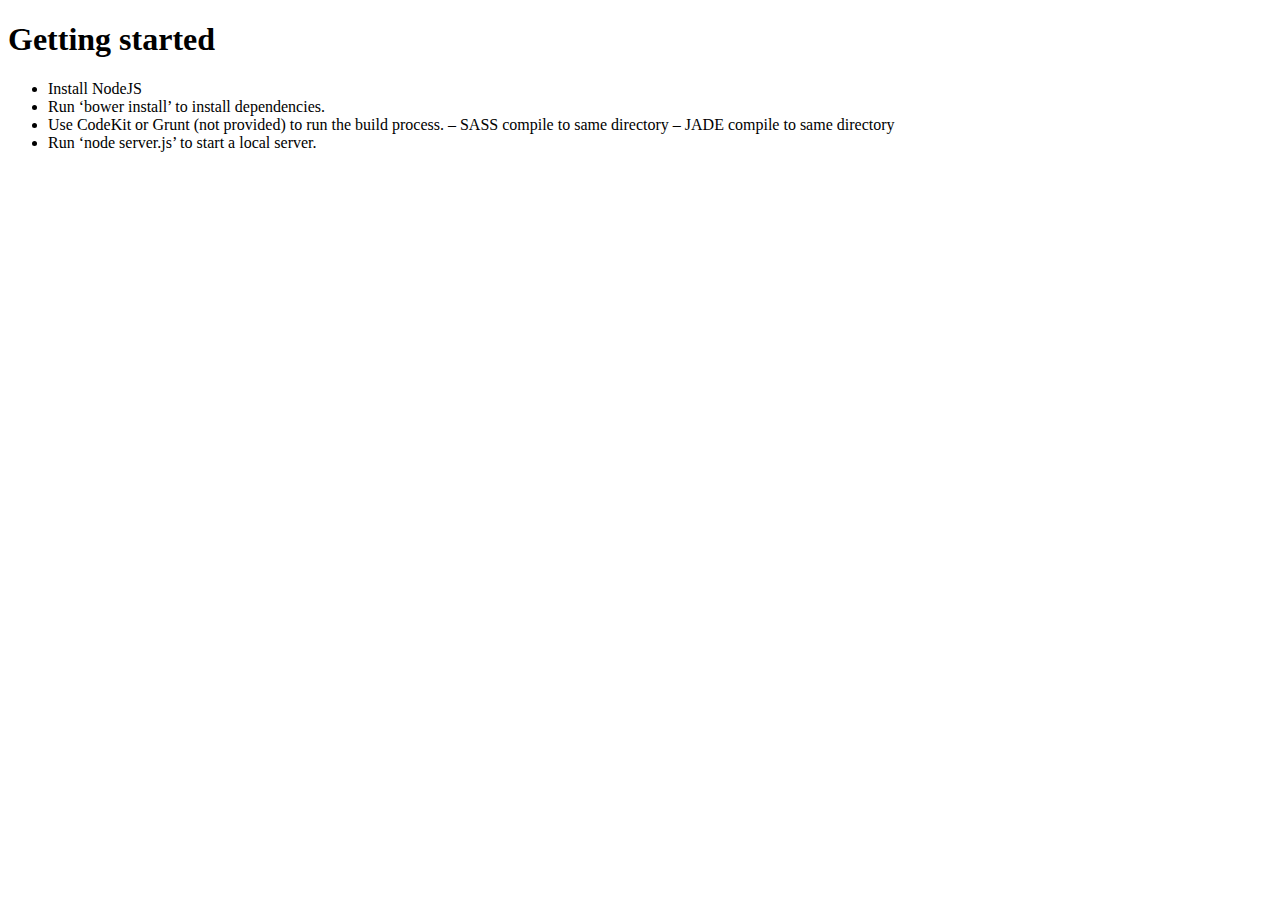
==== README.html @ c08d3ff4 "Update readma" ====
<!DOCTYPE html>
<html>
<head>
	<meta charset="utf-8"/>
</head>
<body>
<h1 id="gettingstarted">Getting started</h1>

<ul>
<li>Install NodeJS</li>
<li>Run &#8216;bower install&#8217; to install dependencies.</li>
<li>Use CodeKit or Grunt (not provided) to run the build process.
&#8211; SASS compile to same directory
&#8211; JADE compile to same directory</li>
<li>Run &#8216;node server.js&#8217; to start a local server.</li>
</ul>

</body>
</html>
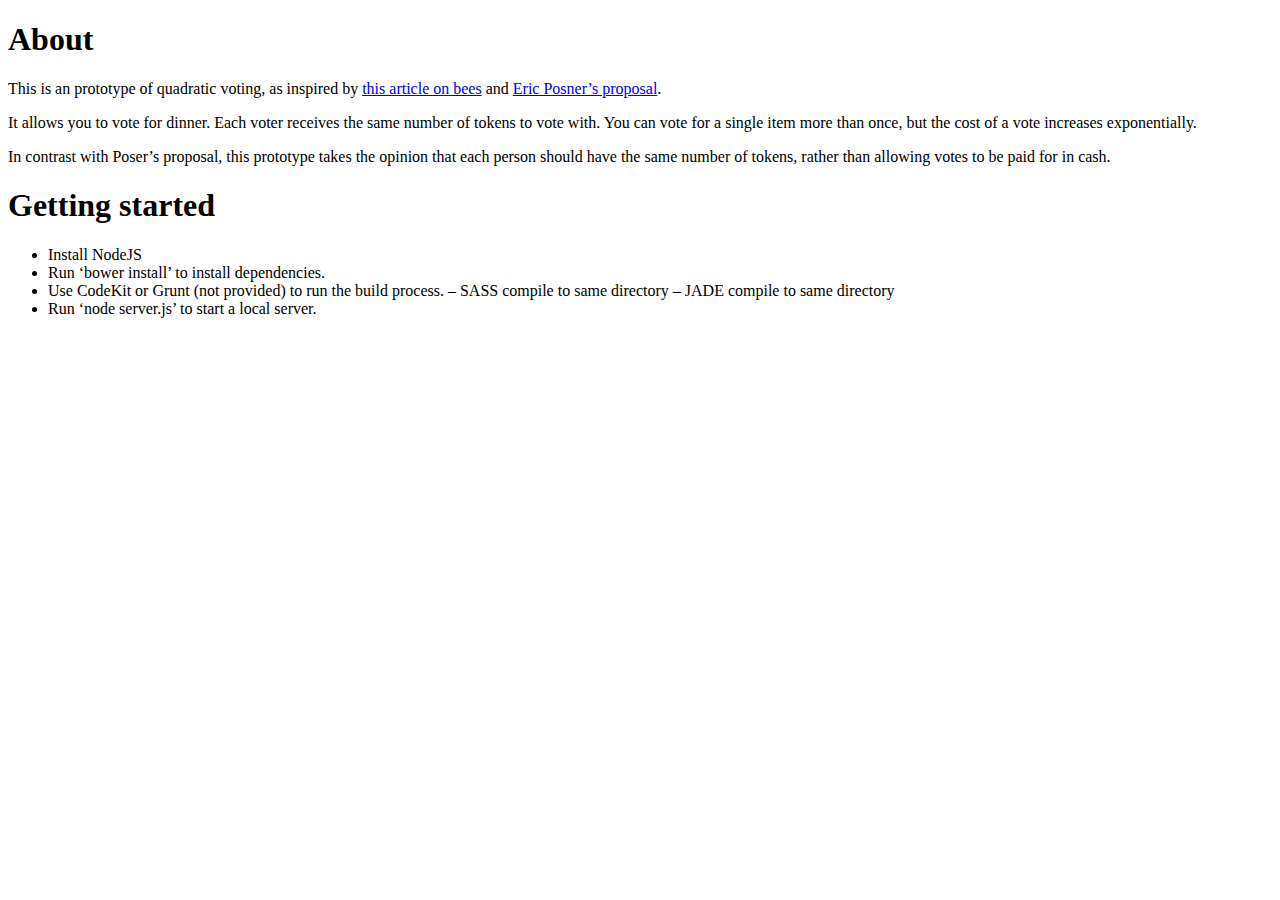
==== commit 18e341ca: "Updated readme" ====
--- a/README.html
+++ b/README.html
@@ -4,6 +4,14 @@
 	<meta charset="utf-8"/>
 </head>
 <body>
+<h1 id="about">About</h1>
+
+<p>This is an prototype of quadratic voting, as inspired by <a href='http://www.spectator.co.uk/features/9512322/humans-are-doing-democracy-wrong-bees-are-doing-it-right/'>this article on bees</a> and <a href='http://ericposner.com/quadratic-voting/'>Eric Posner&#8217;s proposal</a>.</p>
+
+<p>It allows you to vote for dinner. Each voter receives the same number of tokens to vote with. You can vote for a single item more than once, but the cost of a vote increases exponentially.</p>
+
+<p>In contrast with Poser&#8217;s proposal, this prototype takes the opinion that each person should have the same number of tokens, rather than allowing votes to be paid for in cash.</p>
+
 <h1 id="gettingstarted">Getting started</h1>
 
 <ul>
